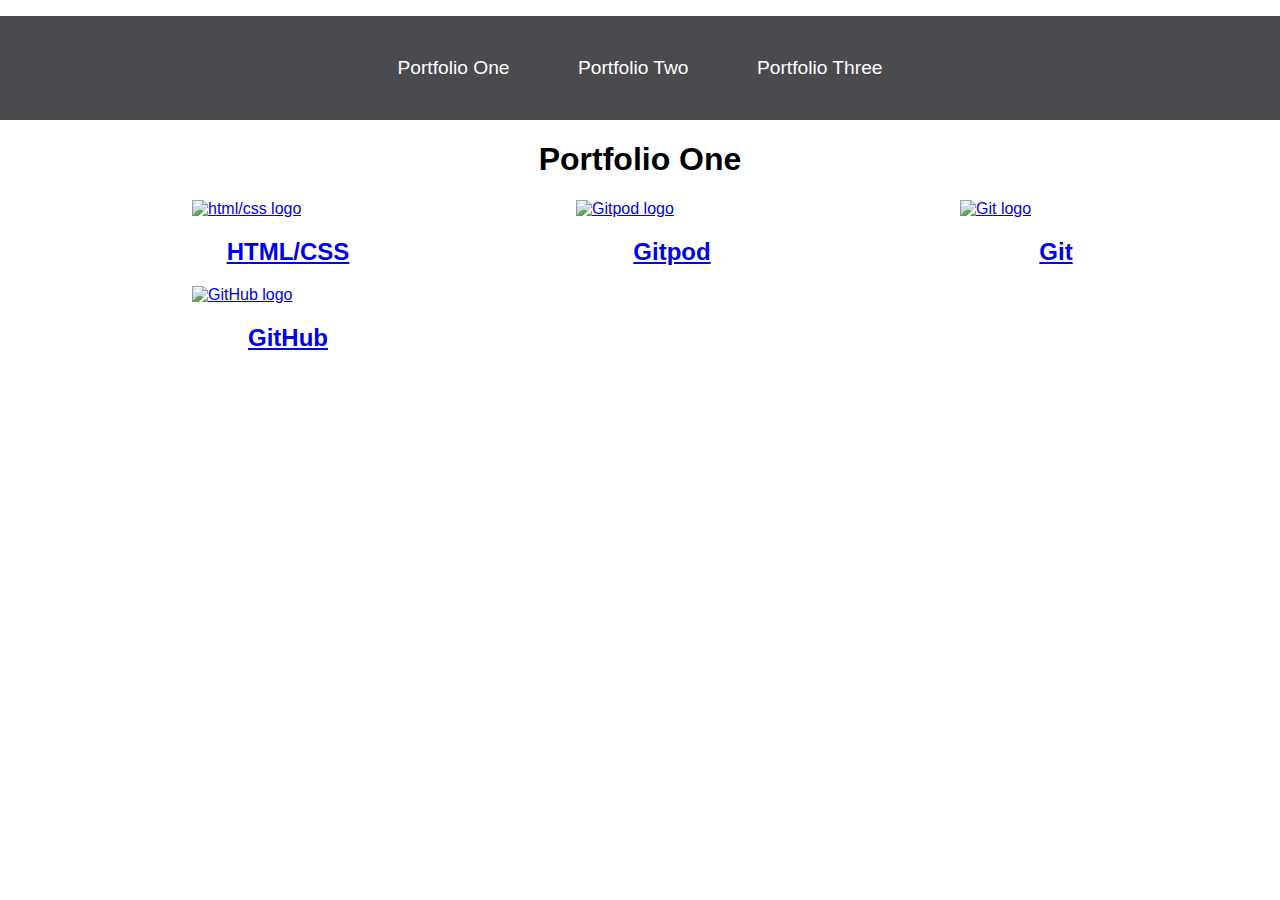
==== index.html @ b288c16c "Removed images" ====
<!DOCTYPE html>
<html lang="en">
<head>
    <meta charset="UTF-8">
    <meta http-equiv="X-UA-Compatible" content="IE=edge">
    <meta name="viewport" content="width=device-width, initial-scale=1.0">
    <link rel="stylesheet" href="css/style.css">
    <title>Hello World</title>
</head>
<body>
    <nav>
        <ul>
            <li><a href="stream-one.html">Portfolio One</a> </li>
            <li><a href="stream-two.html">Portfolio Two</a> </li>
            <li><a href="stream-three.html">Portfolio Three</a> </li>
        </ul>
    </nav>
    <h1>Portfolio One</h1>
    <div class="card">
        <a href="https://www.w3schools.com/" target="_blank">
            <img src="http://digitalworkshopcenter.com/wp-content/uploads/2014/10/html.png" alt="html/css logo">
            <h2>HTML/CSS</h2>    
        </a>
    </div>
    <div class="card">
        <a href="https://www.gitpod.io/" target="_blank">
            <img src="images/gitpod-logo.png" alt="Gitpod logo">
            <h2>Gitpod</h2>    
        </a>
    </div>
    <div class="card">
        <a href="https://en.wikipedia.org/wiki/Git" target="_blank">
            <img src="images/git-logo.png" alt="Git logo">
            <h2>Git</h2>    
        </a>
    </div>    
    <div class="card">
            <a href="https://en.wikipedia.org/wiki/GitHub" target="_blank">
                <img src="images/GitHub_logo_2013.svg.png" alt="GitHub logo">
                <h2>GitHub</h2>    
            </a>
    </div>
</body>
</html>
---- css/style.css ----
body {
    margin: 0;
    padding: 0;
    font-family: 'Oswald', sans-serif;

}

nav ul {
    list-style: none;
    background-color: #4a4a4f;
    text-align: center;
    padding: 0;
}

nav li {
    font-size: 1.2em;
    line-height: 40px;
    height: 40px;
    display: inline-block;
    margin: 2.5%;
}

nav a {
    text-decoration: none;
    color: #fff; 
}

nav a:hover {
    color: #4a4a4f;
    background-color: #fff;
}

.card {
    float: left;
    width: 15%;
    margin-left: 15%;
}

.card a {
    text-align: center;
}

img {
    width: 100%;
    height: 180px;
}

h1 {
    text-align: center;
}
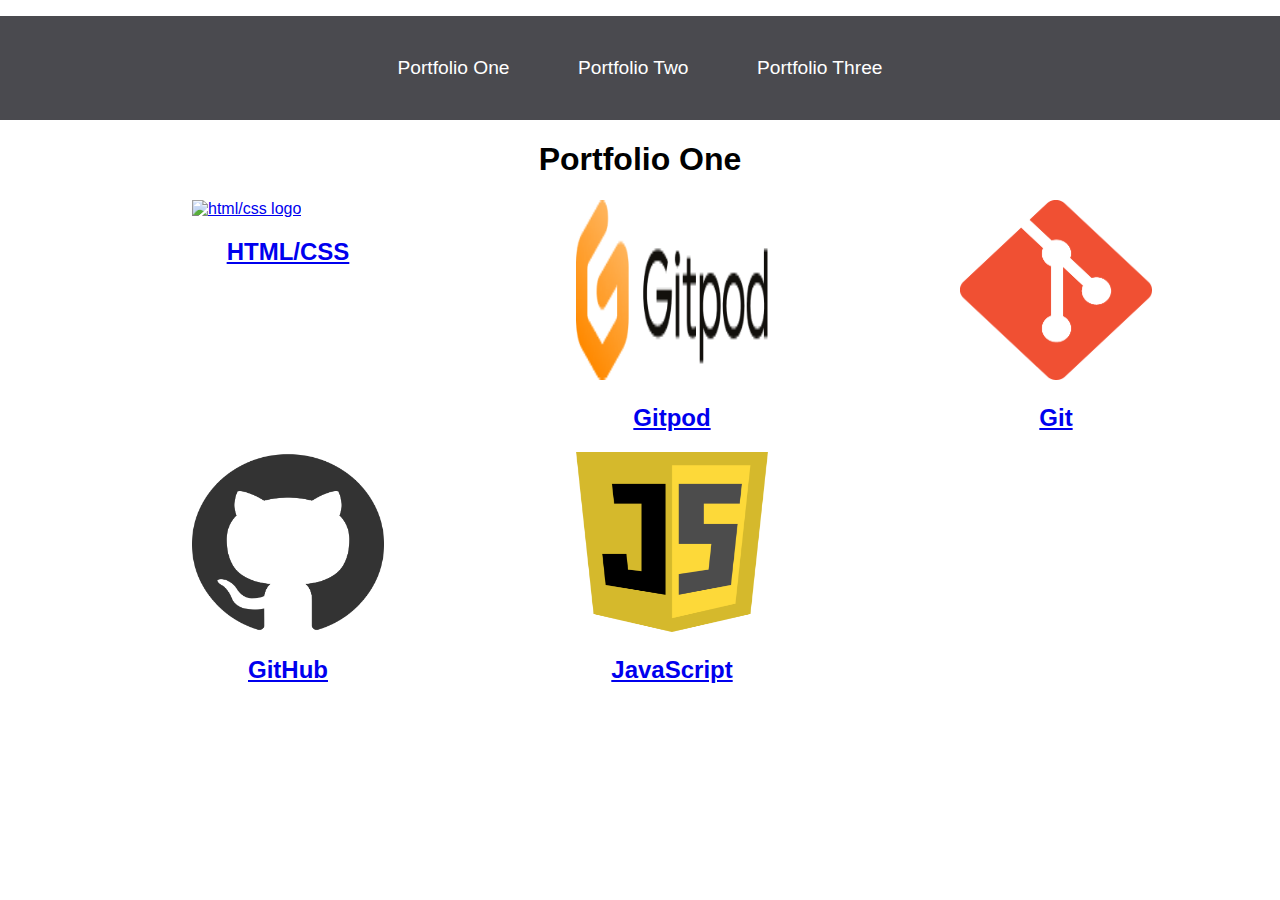
==== commit 5695a5be: "added JavaScript card" ====
--- a/index.html
+++ b/index.html
@@ -36,9 +36,15 @@
     </div>    
     <div class="card">
             <a href="https://en.wikipedia.org/wiki/GitHub" target="_blank">
-                <img src="images/GitHub_logo_2013.svg.png" alt="GitHub logo">
+                <img src="images/GitHub_logo.png" alt="GitHub logo">
                 <h2>GitHub</h2>    
             </a>
     </div>
+    <div class="card">
+        <a href="https://en.wikipedia.org/wiki/JavaScript" target="_blank">
+            <img src="images/javascript-logo-.png" alt="JavaScript logo">
+            <h2>JavaScript</h2>    
+        </a>
+    </div>
 </body>
 </html>